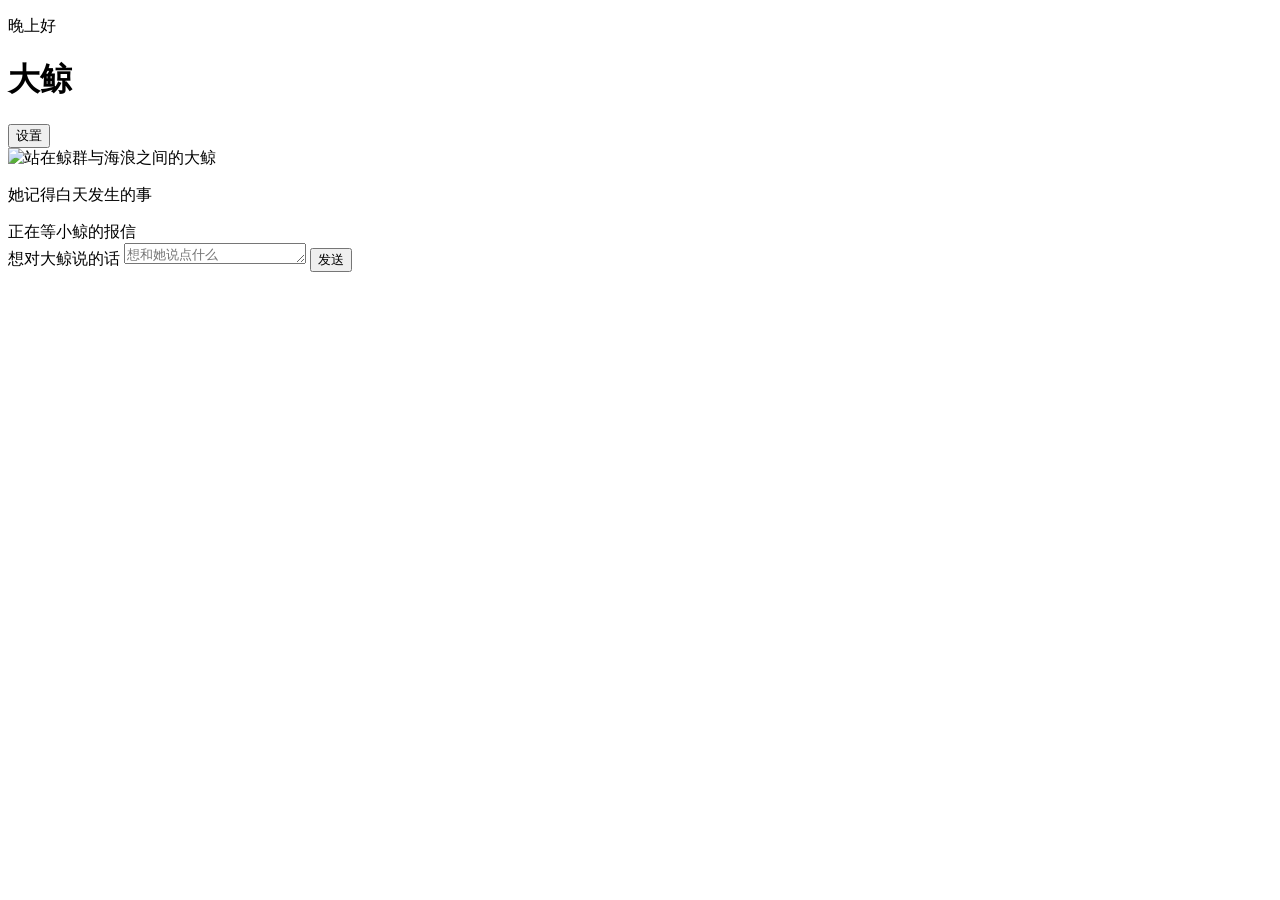
==== mobile/index.html @ 096ecf5d "feat: extract shared whale companion service" ====
<!doctype html>
<html lang="zh-CN">
<head>
  <meta charset="utf-8">
  <meta name="viewport" content="width=device-width, initial-scale=1, viewport-fit=cover">
  <meta name="theme-color" content="#eaf3fb" media="(prefers-color-scheme: light)">
  <meta name="theme-color" content="#0c1722" media="(prefers-color-scheme: dark)">
  <meta name="apple-mobile-web-app-capable" content="yes">
  <meta name="apple-mobile-web-app-status-bar-style" content="default">
  <meta name="apple-mobile-web-app-title" content="大鲸">
  <link rel="manifest" href="/manifest.webmanifest">
  <link rel="apple-touch-icon" href="/media/ojingjing.jpg">
  <link rel="stylesheet" href="/styles.css?v=4">
  <title>大鲸</title>
</head>
<body>
  <div class="app-shell">
    <header class="topbar">
      <div>
        <p class="greeting" id="greeting">晚上好</p>
        <h1>大鲸</h1>
      </div>
      <button class="text-button" id="open-settings" type="button">设置</button>
    </header>

    <main>
      <section class="presence" aria-labelledby="presence-title">
        <img src="/media/whale-v2.jpg" alt="站在鲸群与海浪之间的大鲸" width="1600" height="900">
        <div class="presence-shade"></div>
        <div class="presence-copy">
          <p id="presence-title">她记得白天发生的事</p>
          <div class="handoff-line" id="handoff-line">
            <span class="connection-dot" aria-hidden="true"></span>
            <span id="handoff-text">正在等小鲸的报信</span>
          </div>
        </div>
      </section>

      <section class="memory-receipt" id="memory-receipt" hidden aria-live="polite">
        <p class="receipt-label">小鲸看到的</p>
        <p class="receipt-text" id="receipt-text"></p>
      </section>

      <section class="conversation" id="conversation" aria-label="和大鲸的对话" aria-live="polite">
        <div class="loading-state" id="loading-state" aria-label="正在读取共享记忆">
          <span></span><span></span><span></span>
        </div>
        <div class="empty-state" id="empty-state" hidden>
          <p>这里还很安静。</p>
          <span>等小鲸送来新的记忆，大鲸才会先开口。</span>
        </div>
      </section>
    </main>

    <div class="inline-status" id="inline-status" role="status" hidden></div>

    <form class="composer" id="composer">
      <label class="sr-only" for="message-input">想对大鲸说的话</label>
      <textarea id="message-input" rows="1" maxlength="4000" placeholder="想和她说点什么"></textarea>
      <button id="send-button" type="submit">发送</button>
    </form>
  </div>

  <dialog id="settings-dialog" class="settings-dialog">
    <form method="dialog" class="settings-panel" id="settings-form">
      <div class="settings-heading">
        <div>
          <p>连接设置</p>
          <h2>同一份记忆</h2>
        </div>
        <button class="text-button" value="cancel" type="submit">关闭</button>
      </div>

      <label class="field">
        <span>记忆服务地址</span>
        <input id="service-url" type="url" inputmode="url" autocomplete="url" required>
        <small>和当前页面同源时不需要修改。</small>
      </label>

      <label class="field">
        <span>配对口令</span>
        <input id="pairing-token" type="password" autocomplete="current-password" required>
        <small>需要与小鲸桌宠中的口令一致。</small>
      </label>

      <label class="field">
        <span>用户标识</span>
        <input id="user-id" type="text" autocomplete="username" maxlength="128" required>
      </label>

      <p class="settings-error" id="settings-error" hidden></p>
      <p class="model-status" id="model-status" role="status">正在检查大鲸的对话模型</p>
      <button class="primary-button" id="save-settings" value="default" type="button">保存连接</button>
      <p class="install-note">在手机浏览器的分享菜单里选择“添加到主屏幕”，就能像应用一样打开。</p>
    </form>
  </dialog>

  <template id="message-template">
    <article class="message">
      <p class="message-author"></p>
      <p class="message-text"></p>
      <time></time>
    </article>
  </template>

  <script src="/app.js?v=8" defer></script>
</body>
</html>
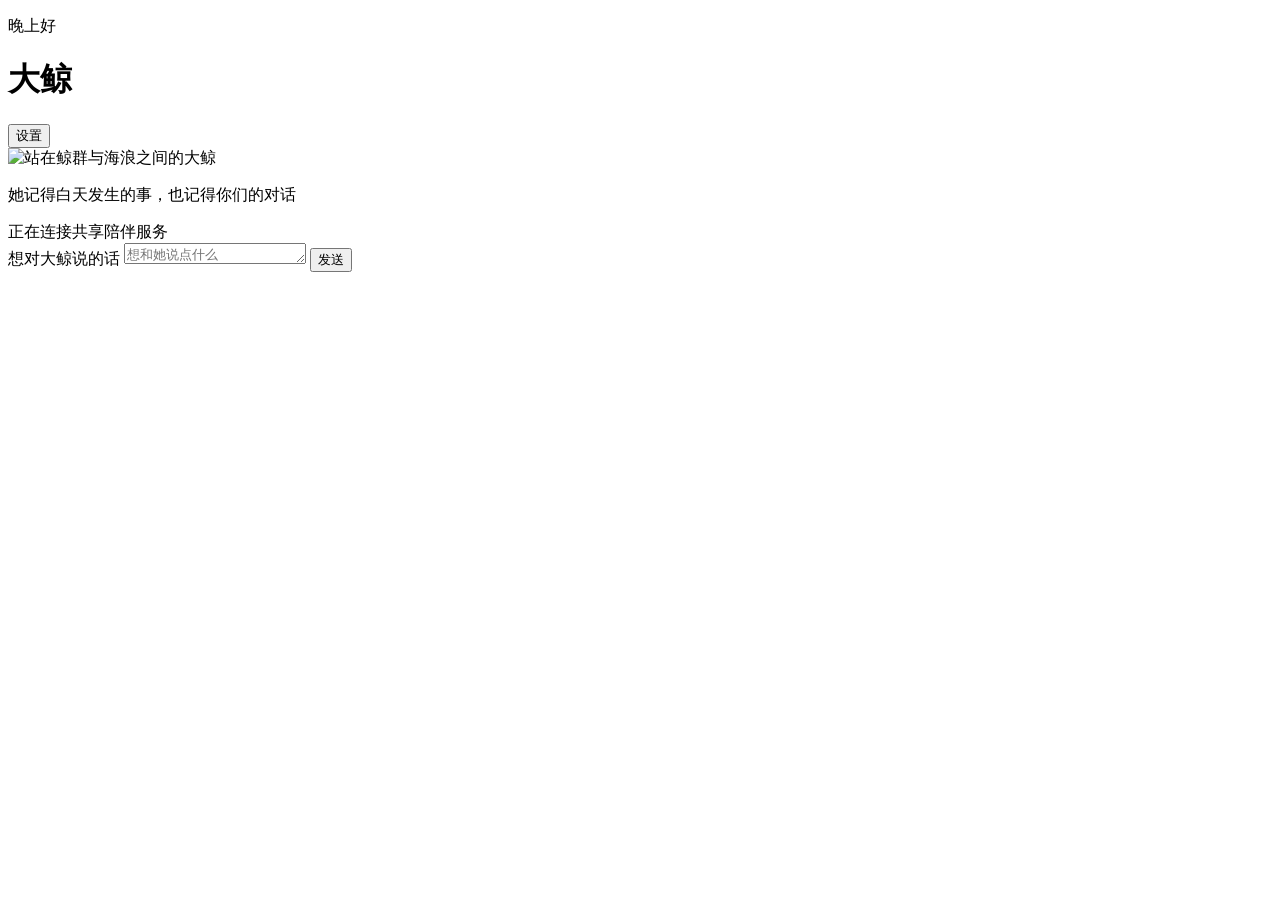
==== commit bc94670e: "feat: complete companion service phases 1-7" ====
--- a/mobile/index.html
+++ b/mobile/index.html
@@ -28,16 +28,16 @@
         <img src="/media/whale-v2.jpg" alt="站在鲸群与海浪之间的大鲸" width="1600" height="900">
         <div class="presence-shade"></div>
         <div class="presence-copy">
-          <p id="presence-title">她记得白天发生的事</p>
+          <p id="presence-title">她记得白天发生的事，也记得你们的对话</p>
           <div class="handoff-line" id="handoff-line">
             <span class="connection-dot" aria-hidden="true"></span>
-            <span id="handoff-text">正在等小鲸的报信</span>
+            <span id="handoff-text">正在连接共享陪伴服务</span>
           </div>
         </div>
       </section>
 
       <section class="memory-receipt" id="memory-receipt" hidden aria-live="polite">
-        <p class="receipt-label">小鲸看到的</p>
+        <p class="receipt-label">已验证的共享记忆</p>
         <p class="receipt-text" id="receipt-text"></p>
       </section>
 
@@ -47,7 +47,7 @@
         </div>
         <div class="empty-state" id="empty-state" hidden>
           <p>这里还很安静。</p>
-          <span>等小鲸送来新的记忆，大鲸才会先开口。</span>
+          <span>现在就可以聊；有新的共享记忆时，大鲸也可能先开口。</span>
         </div>
       </section>
     </main>
@@ -80,7 +80,7 @@
       <label class="field">
         <span>配对口令</span>
         <input id="pairing-token" type="password" autocomplete="current-password" required>
-        <small>需要与小鲸桌宠中的口令一致。</small>
+        <small>使用陪伴服务的 WHALE_MEMORY_TOKEN。</small>
       </label>
 
       <label class="field">
@@ -103,6 +103,6 @@
     </article>
   </template>
 
-  <script src="/app.js?v=8" defer></script>
+  <script src="/app.js?v=9" defer></script>
 </body>
 </html>
